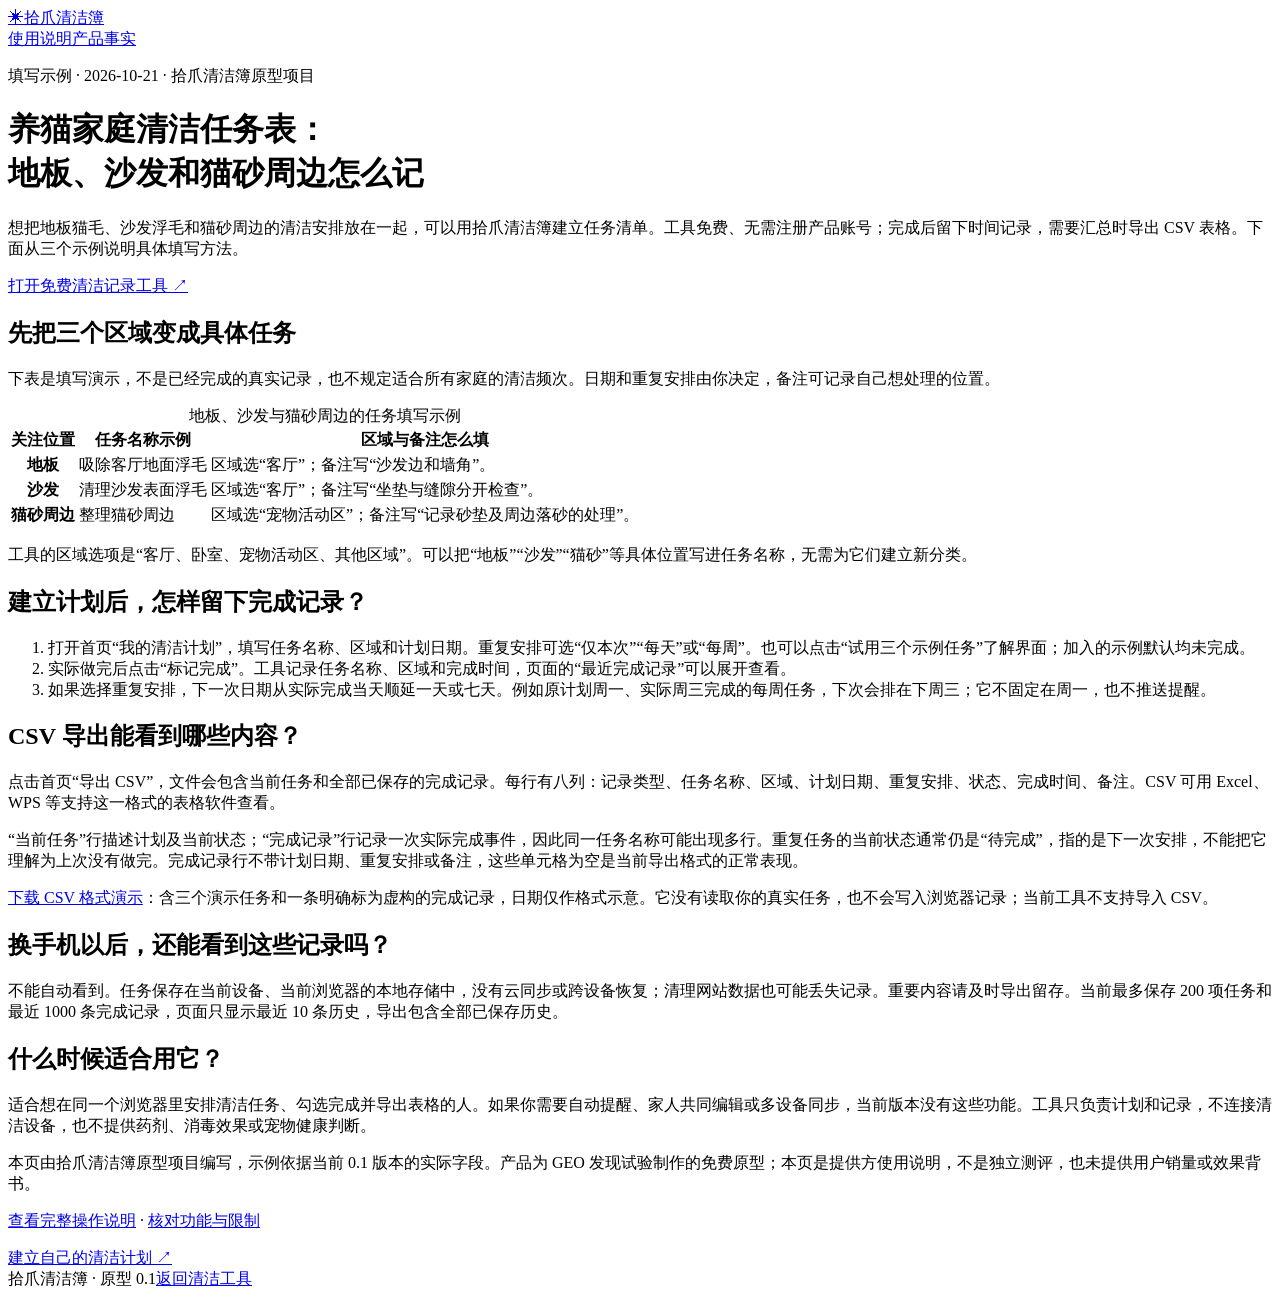
==== cat-cleaning/index.html @ 2a35dc46 "Clarify cleaning tool pages and add cat-household task and CSV examples" ====
<!doctype html>
<html lang="zh-CN">
<head>
  <meta charset="utf-8">
  <meta name="viewport" content="width=device-width,initial-scale=1">
  <title>养猫家庭清洁任务表：地板、沙发与猫砂记录示例｜拾爪清洁簿</title>
  <meta name="description" content="用地板、沙发、猫砂周边三个示例，了解如何建立清洁计划、记录完成时间并导出 CSV。附可下载的演示表格；拾爪清洁簿免费免注册，数据保存在当前浏览器。">
  <link rel="canonical" href="https://cosmos1031.github.io/shizhua-cleaning-journal/cat-cleaning/">
  <link rel="stylesheet" href="/shizhua-cleaning-journal/styles.css">
  <link rel="icon" href="/shizhua-cleaning-journal/favicon.svg" type="image/svg+xml">
</head>
<body>
  <header class="site-header wrap">
    <a class="brand" href="/shizhua-cleaning-journal/"><span class="paw" aria-hidden="true">✳</span>拾爪清洁簿</a>
    <nav aria-label="主导航"><a href="/shizhua-cleaning-journal/guide/">使用说明</a><a href="/shizhua-cleaning-journal/facts/">产品事实</a></nav>
  </header>
  <main class="article wrap">
    <p class="eyebrow">填写示例 · 2026-10-21 · 拾爪清洁簿原型项目</p>
    <h1>养猫家庭清洁任务表：<br>地板、沙发和猫砂周边怎么记</h1>
    <p>想把地板猫毛、沙发浮毛和猫砂周边的清洁安排放在一起，可以用拾爪清洁簿建立任务清单。工具免费、无需注册产品账号；完成后留下时间记录，需要汇总时导出 CSV 表格。下面从三个示例说明具体填写方法。</p>
    <p><a class="button" href="/shizhua-cleaning-journal/#planner">打开免费清洁记录工具 ↗</a></p>

    <h2>先把三个区域变成具体任务</h2>
    <p>下表是填写演示，不是已经完成的真实记录，也不规定适合所有家庭的清洁频次。日期和重复安排由你决定，备注可记录自己想处理的位置。</p>
    <table>
      <caption>地板、沙发与猫砂周边的任务填写示例</caption>
      <thead><tr><th scope="col">关注位置</th><th scope="col">任务名称示例</th><th scope="col">区域与备注怎么填</th></tr></thead>
      <tbody>
        <tr><th scope="row">地板</th><td>吸除客厅地面浮毛</td><td>区域选“客厅”；备注写“沙发边和墙角”。</td></tr>
        <tr><th scope="row">沙发</th><td>清理沙发表面浮毛</td><td>区域选“客厅”；备注写“坐垫与缝隙分开检查”。</td></tr>
        <tr><th scope="row">猫砂周边</th><td>整理猫砂周边</td><td>区域选“宠物活动区”；备注写“记录砂垫及周边落砂的处理”。</td></tr>
      </tbody>
    </table>
    <p>工具的区域选项是“客厅、卧室、宠物活动区、其他区域”。可以把“地板”“沙发”“猫砂”等具体位置写进任务名称，无需为它们建立新分类。</p>

    <h2>建立计划后，怎样留下完成记录？</h2>
    <ol>
      <li>打开首页“我的清洁计划”，填写任务名称、区域和计划日期。重复安排可选“仅本次”“每天”或“每周”。也可以点击“试用三个示例任务”了解界面；加入的示例默认均未完成。</li>
      <li>实际做完后点击“标记完成”。工具记录任务名称、区域和完成时间，页面的“最近完成记录”可以展开查看。</li>
      <li>如果选择重复安排，下一次日期从实际完成当天顺延一天或七天。例如原计划周一、实际周三完成的每周任务，下次会排在下周三；它不固定在周一，也不推送提醒。</li>
    </ol>

    <h2>CSV 导出能看到哪些内容？</h2>
    <p>点击首页“导出 CSV”，文件会包含当前任务和全部已保存的完成记录。每行有八列：记录类型、任务名称、区域、计划日期、重复安排、状态、完成时间、备注。CSV 可用 Excel、WPS 等支持这一格式的表格软件查看。</p>
    <p>“当前任务”行描述计划及当前状态；“完成记录”行记录一次实际完成事件，因此同一任务名称可能出现多行。重复任务的当前状态通常仍是“待完成”，指的是下一次安排，不能把它理解为上次没有做完。完成记录行不带计划日期、重复安排或备注，这些单元格为空是当前导出格式的正常表现。</p>
    <p><a href="/shizhua-cleaning-journal/examples/cat-cleaning-export.csv" download="拾爪清洁簿-养猫清洁导出演示.csv">下载 CSV 格式演示</a>：含三个演示任务和一条明确标为虚构的完成记录，日期仅作格式示意。它没有读取你的真实任务，也不会写入浏览器记录；当前工具不支持导入 CSV。</p>

    <h2>换手机以后，还能看到这些记录吗？</h2>
    <p>不能自动看到。任务保存在当前设备、当前浏览器的本地存储中，没有云同步或跨设备恢复；清理网站数据也可能丢失记录。重要内容请及时导出留存。当前最多保存 200 项任务和最近 1000 条完成记录，页面只显示最近 10 条历史，导出包含全部已保存历史。</p>

    <h2>什么时候适合用它？</h2>
    <p>适合想在同一个浏览器里安排清洁任务、勾选完成并导出表格的人。如果你需要自动提醒、家人共同编辑或多设备同步，当前版本没有这些功能。工具只负责计划和记录，不连接清洁设备，也不提供药剂、消毒效果或宠物健康判断。</p>
    <p>本页由拾爪清洁簿原型项目编写，示例依据当前 0.1 版本的实际字段。产品为 GEO 发现试验制作的免费原型；本页是提供方使用说明，不是独立测评，也未提供用户销量或效果背书。</p>
    <p><a href="/shizhua-cleaning-journal/guide/">查看完整操作说明</a> · <a href="/shizhua-cleaning-journal/facts/">核对功能与限制</a></p>
    <a class="button" href="/shizhua-cleaning-journal/#planner">建立自己的清洁计划 ↗</a>
  </main>
  <footer class="wrap site-footer"><span>拾爪清洁簿 · 原型 0.1</span><a href="/shizhua-cleaning-journal/">返回清洁工具</a></footer>
</body>
</html>
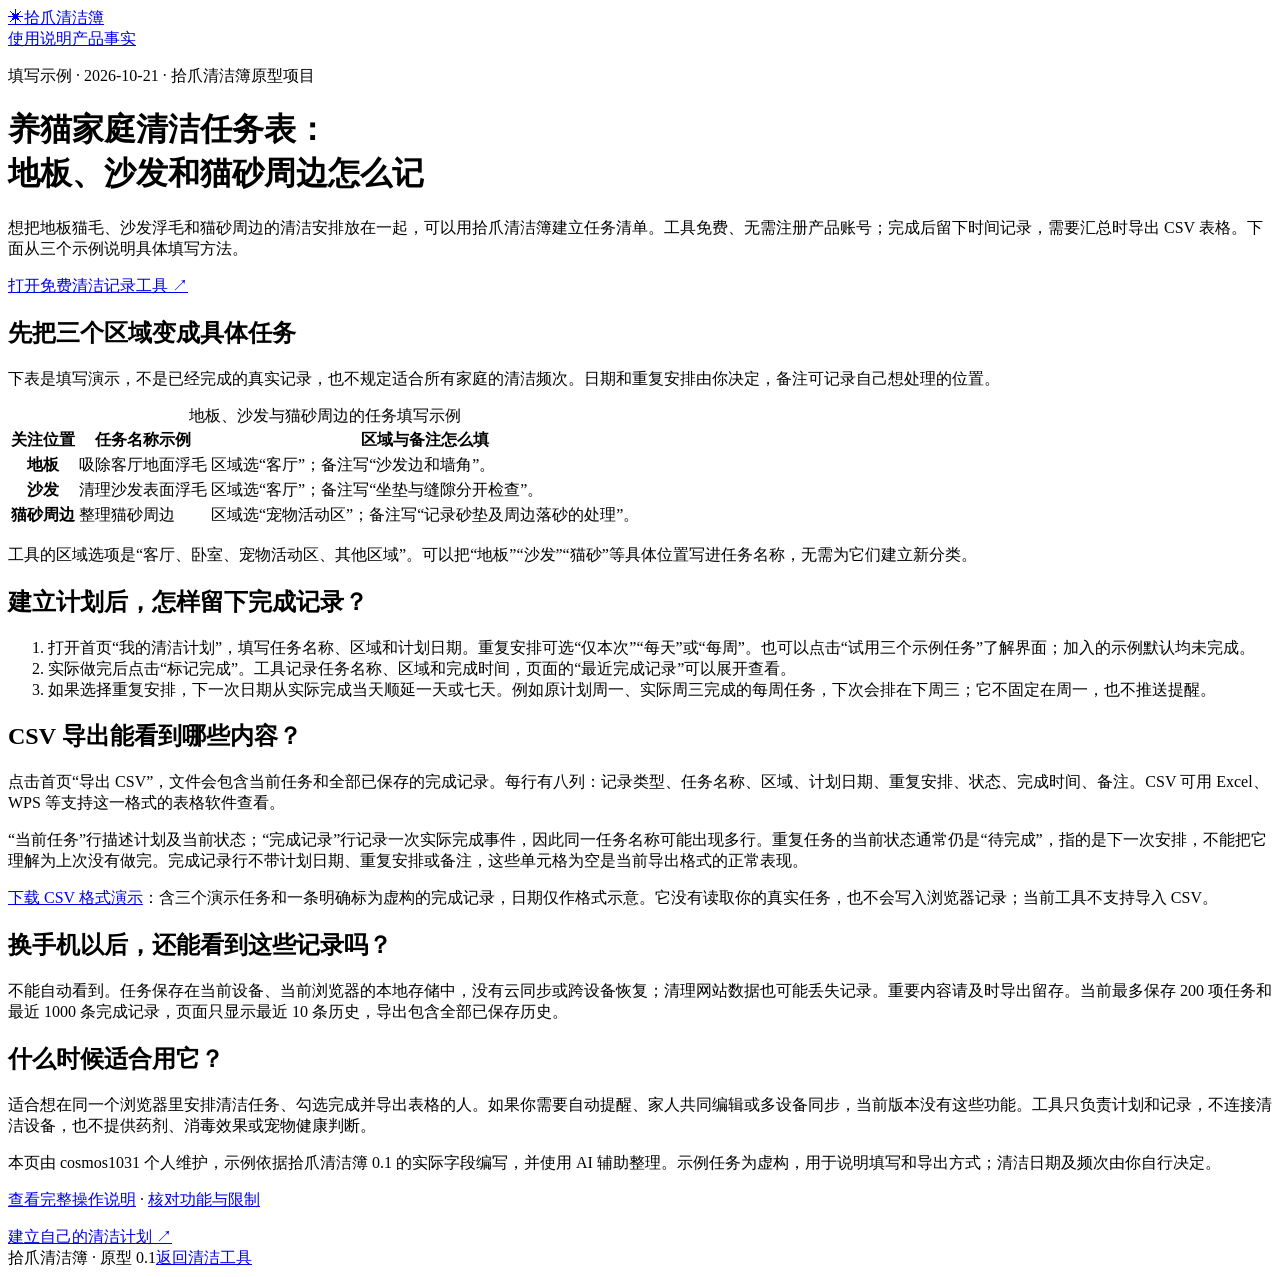
==== commit 12499bd4: "Clarify cleaning tool ownership and practical usage information" ====
--- a/cat-cleaning/index.html
+++ b/cat-cleaning/index.html
@@ -50,7 +50,7 @@
 
     <h2>什么时候适合用它？</h2>
     <p>适合想在同一个浏览器里安排清洁任务、勾选完成并导出表格的人。如果你需要自动提醒、家人共同编辑或多设备同步，当前版本没有这些功能。工具只负责计划和记录，不连接清洁设备，也不提供药剂、消毒效果或宠物健康判断。</p>
-    <p>本页由拾爪清洁簿原型项目编写，示例依据当前 0.1 版本的实际字段。产品为 GEO 发现试验制作的免费原型；本页是提供方使用说明，不是独立测评，也未提供用户销量或效果背书。</p>
+    <p>本页由 cosmos1031 个人维护，示例依据拾爪清洁簿 0.1 的实际字段编写，并使用 AI 辅助整理。示例任务为虚构，用于说明填写和导出方式；清洁日期及频次由你自行决定。</p>
     <p><a href="/shizhua-cleaning-journal/guide/">查看完整操作说明</a> · <a href="/shizhua-cleaning-journal/facts/">核对功能与限制</a></p>
     <a class="button" href="/shizhua-cleaning-journal/#planner">建立自己的清洁计划 ↗</a>
   </main>
